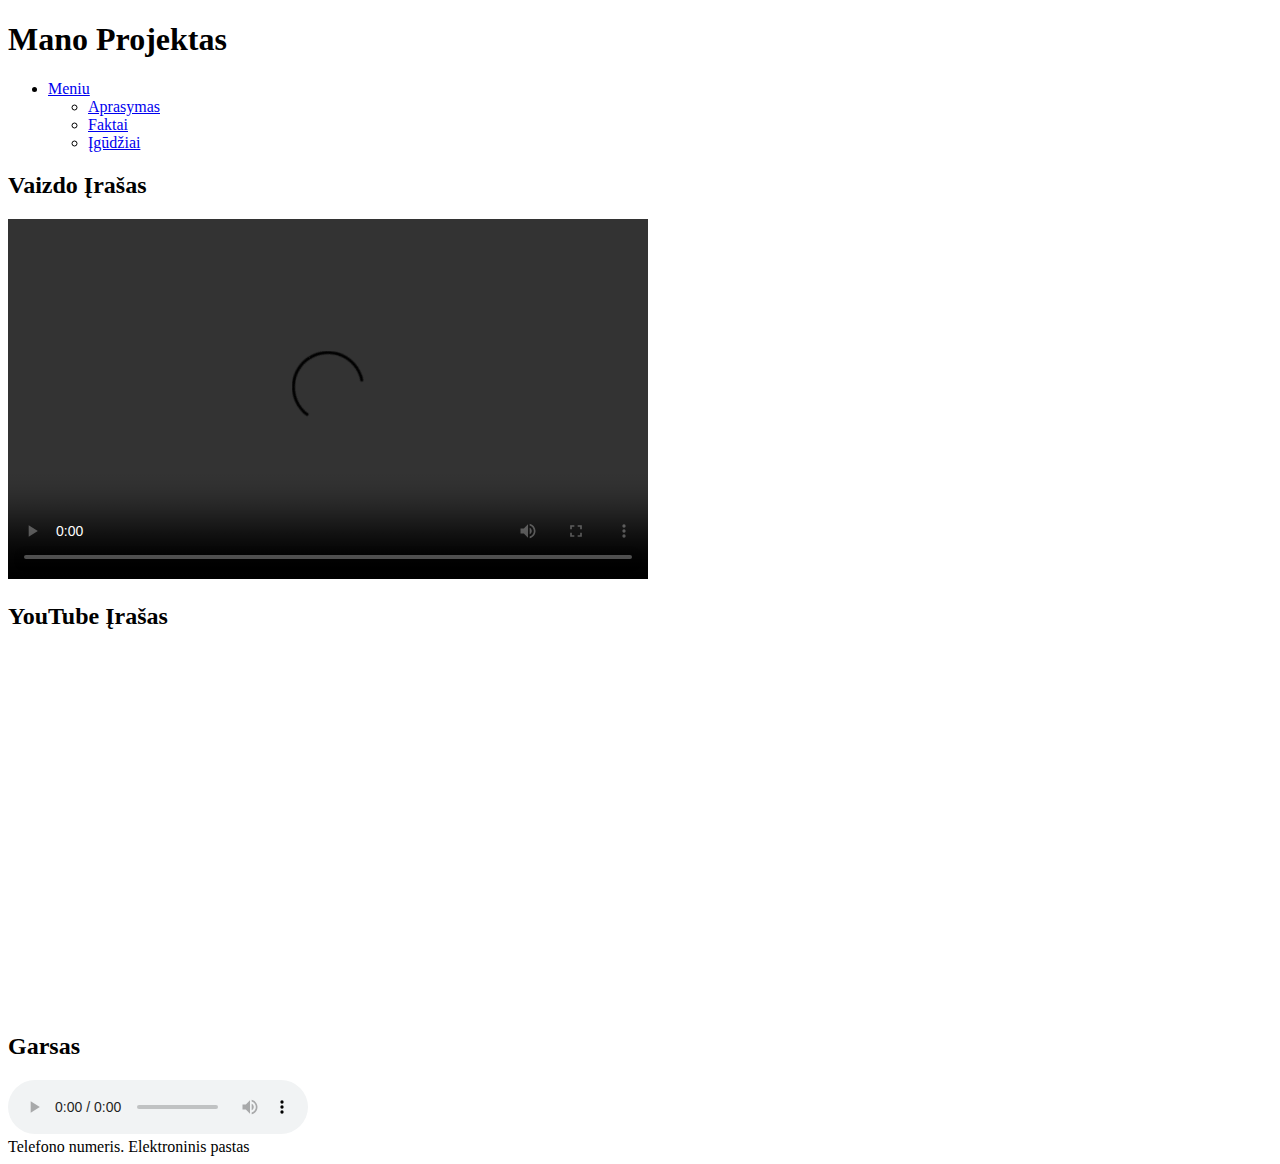
==== index.html @ 654d2495 "Update and rename laborai/Main.html to index.html" ====
<!DOCTYPE html>
<html lang="lt">
<head>
    <meta charset="UTF-8">
    <meta name="viewport" content="width=device-width, initial-scale=1.0">
    <meta name="author" content="Liutauras Vidikas">
    <meta name="description" content="Jūsų aprašymas">
    <link rel="stylesheet" href="styles.css">
    <title>Puslapio Pavadinimas</title>
    <link rel="stylesheet" type="text/css" href="print-styles.css" media="print">
    <link rel="stylesheet" href="https://cdnjs.cloudflare.com/ajax/libs/font-awesome/5.15.4/css/all.min.css">

</head>
<body>
    <header>
        <h1>Mano Projektas</h1>
        <nav>
            <ul>
                <li class="dropdown">
                    <a href="#">Meniu</a>
                    <ul class="dropdown-content">
                        <li><a href="apie.html">Aprasymas</a></li>
                        <li><a href="faktai.html">Faktai</a></li>
                        <li><a href="igudziai.html">Įgūdžiai</a></li>
                    </ul>
                </li>
            </ul>
        </nav>
    </header>

    <section class="video-section">
        <h2>Vaizdo Įrašas</h2>
        <video width="640" height="360" controls>
            <source src="3D modeliavimo PVZ 1b (1).mp4" type="video/mp4">
            Jūsų naršyklė nepalaiko vaizdo įrašų.
        </video>
    </section>

    <section class="youtube-section">
        <h2>YouTube Įrašas</h2>
        <iframe width="640" height="360" src="https://www.youtube.com/embed/xIMF4VP1JjI" frameborder="0" allowfullscreen></iframe>
    </section>

    <section class="audio-section">
        <h2>Garsas</h2>
        <audio controls>
            <source src="(Audio) 20230519_080620.m4a" type="audio/mp3">
            Jūsų naršyklė nepalaiko garso įrašų.
        </audio>
    </section>
    <footer>
        Telefono numeris. Elektroninis pastas
    </footer>
    
</body>
</html>
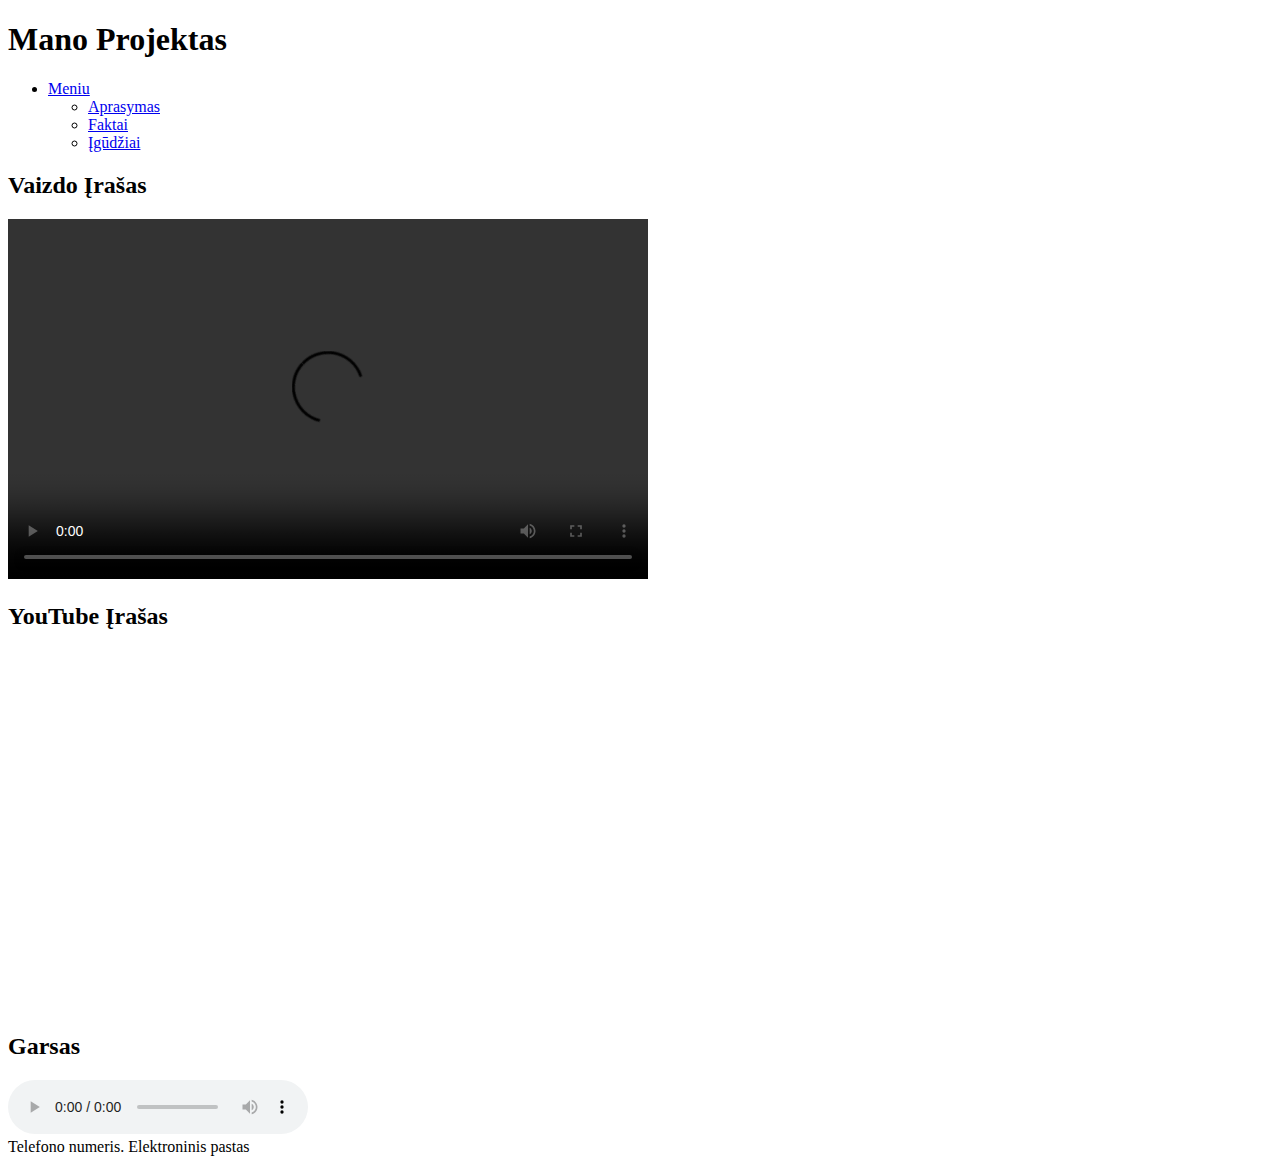
==== commit 43bc1f98: "Update index.html" ====
--- a/index.html
+++ b/index.html
@@ -5,7 +5,7 @@
     <meta name="viewport" content="width=device-width, initial-scale=1.0">
     <meta name="author" content="Liutauras Vidikas">
     <meta name="description" content="Jūsų aprašymas">
-    <link rel="stylesheet" href="styles.css">
+    <link rel="stylesheet" href="Styles.css">
     <title>Puslapio Pavadinimas</title>
     <link rel="stylesheet" type="text/css" href="print-styles.css" media="print">
     <link rel="stylesheet" href="https://cdnjs.cloudflare.com/ajax/libs/font-awesome/5.15.4/css/all.min.css">
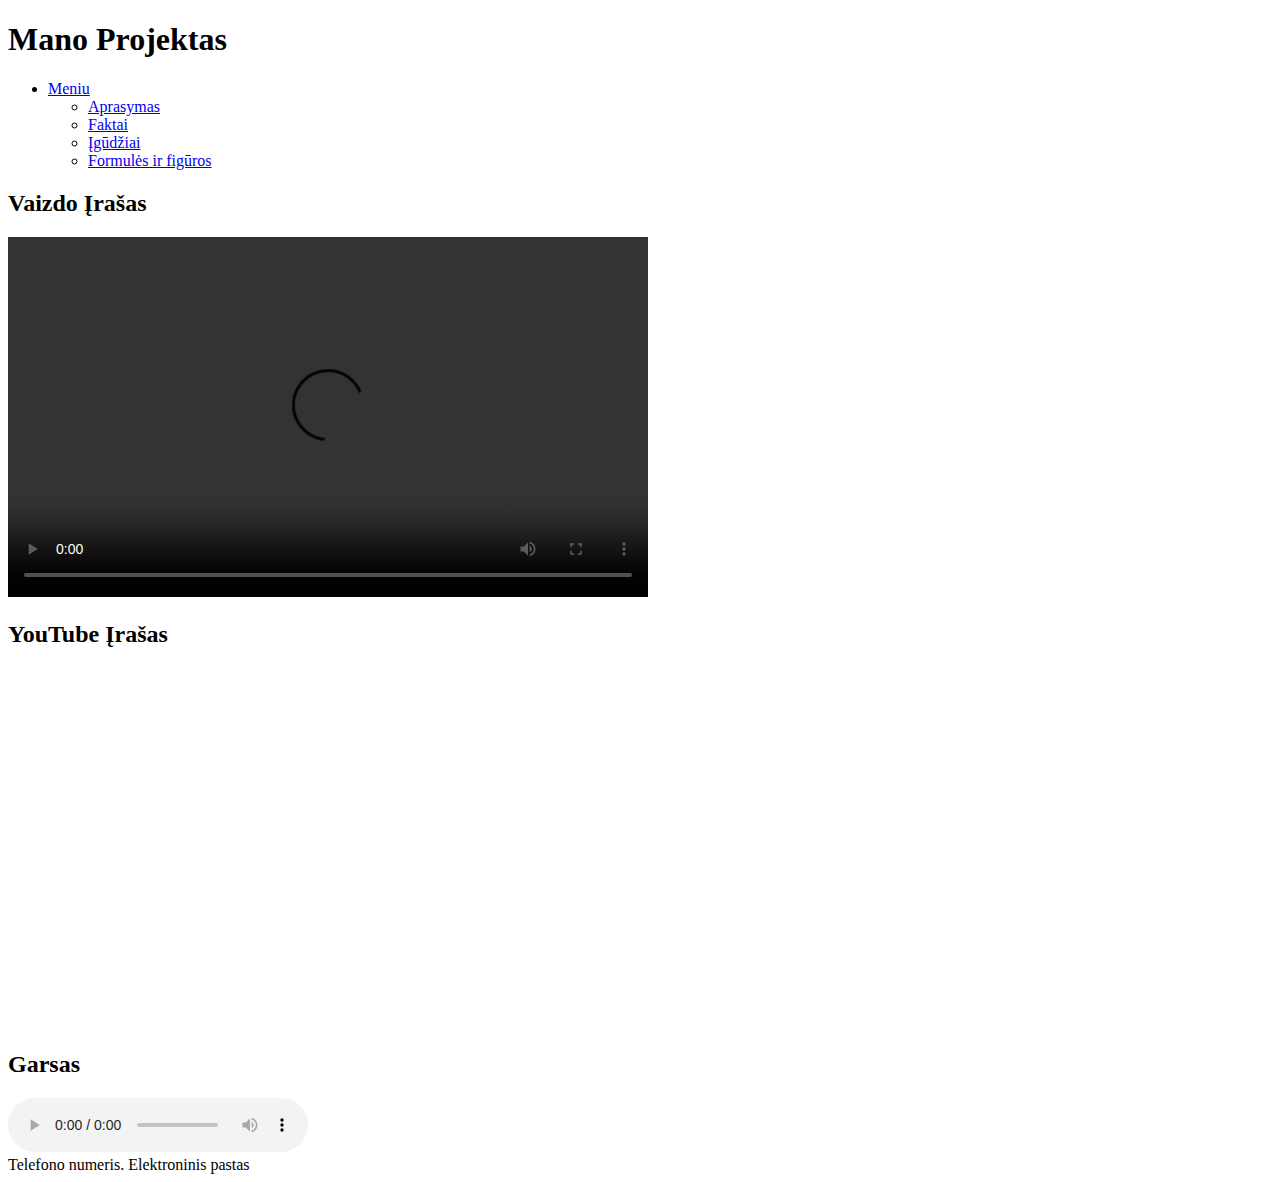
==== commit a7d86900: "Update index.html" ====
--- a/index.html
+++ b/index.html
@@ -22,6 +22,7 @@
                         <li><a href="apie.html">Aprasymas</a></li>
                         <li><a href="faktai.html">Faktai</a></li>
                         <li><a href="igudziai.html">Įgūdžiai</a></li>
+                        <li><a href="vienuolika.html">Formulės ir figūros</a></li>
                     </ul>
                 </li>
             </ul>
@@ -31,7 +32,7 @@
     <section class="video-section">
         <h2>Vaizdo Įrašas</h2>
         <video width="640" height="360" controls>
-            <source src="3D modeliavimo PVZ 1b (1).mp4" type="video/mp4">
+            <source src="3D modeliavimo PVZ 1b.mp4" type="video/mp4">
             Jūsų naršyklė nepalaiko vaizdo įrašų.
         </video>
     </section>
